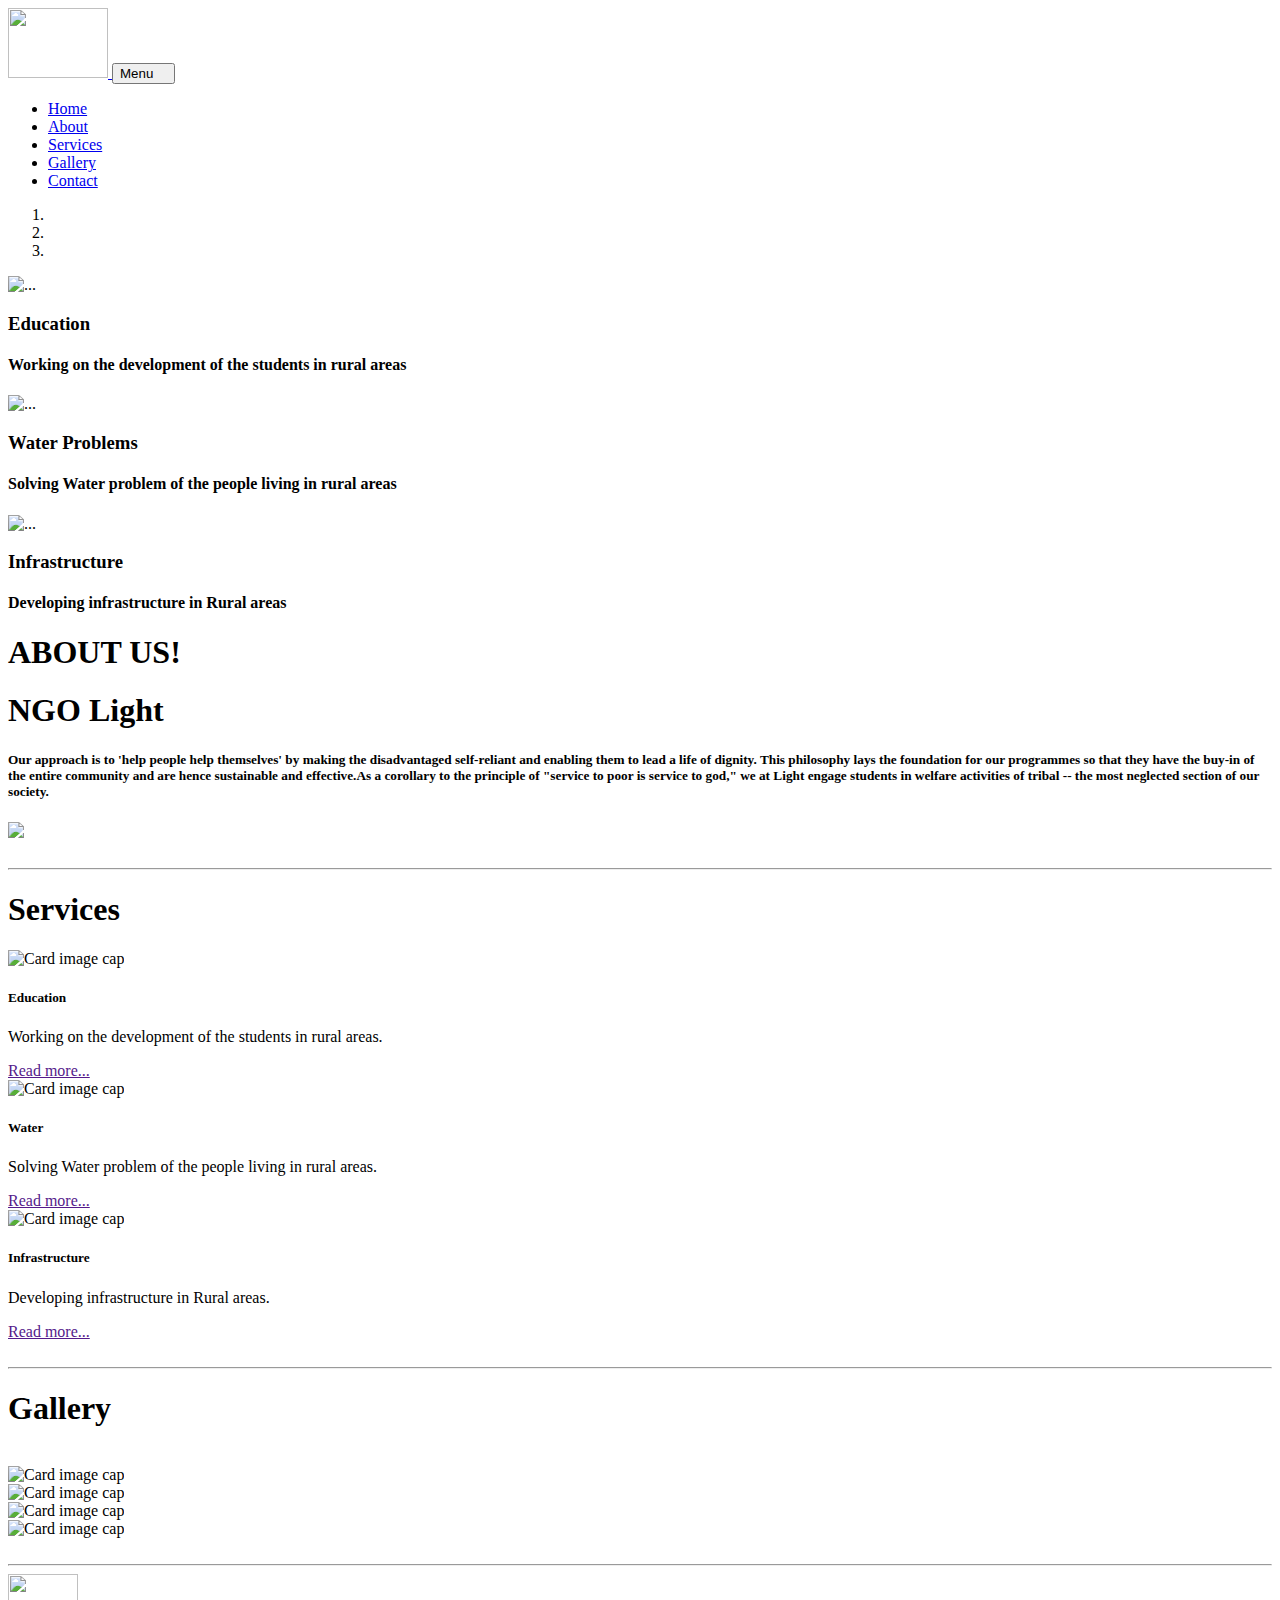
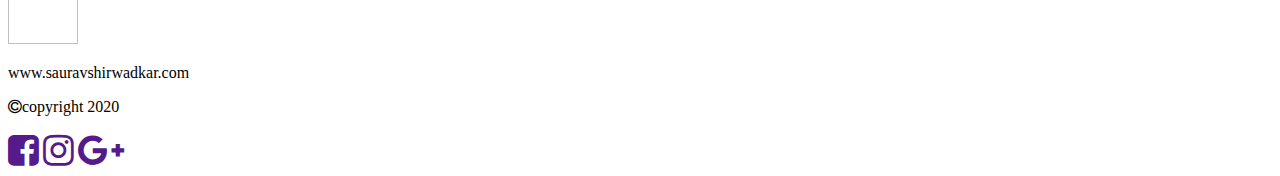
==== index.html @ b5f8c8ce "Add files via upload" ====
<!DOCTYPE html>
<html lang="en">
<head>
    <meta charset="UTF-8">
    <meta name="viewport" content="width=device-width, initial-scale=1.0">
    <title>HOME</title>
    <!--Offline bootstrap links-->
    <link rel="stylesheet" href="css/bootstrap.min.css">
    <link rel="stylesheet" href="css/about.css">

    <script src="js/jQuery.js"></script>
    <script src="js/bootstrap.min.js"></script>

    <!--Fontawesome-->
    <link href="css/all.css" rel="stylesheet">
    <link rel="stylesheet" href="https://cdnjs.cloudflare.com/ajax/libs/font-awesome/4.7.0/css/font-awesome.min.css">

</head>
<body>
    <!--NAVIGATION-->
         
            <nav class="navbar navbar-expand-lg navbar-light fixed-top bg-light" >
                    <div class="container">
                        <a class="navbar-brand js-scroll- " href="index.html">
                            <img src="assests/logo/ngo.png" height="70px" width="100px">
                        </a>
                        <button class="navbar-toggler navbar-toggler-right" type="button" data-toggle="collapse" data-target="#navbarResponsive" aria-controls="navbarResponsive" aria-expanded="false" aria-label="Toggle navigation">
                            Menu
                            <i class="fas fa-bars"></i>
                        </button>
                        <div class="collapse navbar-collapse" id="navbarResponsive">
                            <ul class="navbar-nav ml-auto ">
                                <li class="nav-item"><a class="nav-link js-scroll-trigger active" href="index.html">Home</a></li>
                                <li class="nav-item "><a class="nav-link js-scroll-trigger " href="about.html">About</a></li>
                                <li class="nav-item "><a class="nav-link js-scroll-trigger " href="services.html">Services</a></li>
                                <li class="nav-item"><a class="nav-link js-scroll-trigger " href="gallery.html">Gallery</a></li>
                                <li class="nav-item"><a class="nav-link js-scroll-trigger" href="contact.html">Contact</a></li>
                            </ul>
                        </div>
                    </div>
            </nav>
        

    <!--Slider-->
    
            <div class="bd-example slider" id="home">
                <div id="carouselExampleCaptions" class="carousel slide" data-ride="carousel">
                <ol class="carousel-indicators">
                    <li data-target="#carouselExampleCaptions" data-slide-to="0" class="active"></li>
                    <li data-target="#carouselExampleCaptions" data-slide-to="1"></li>
                    <li data-target="#carouselExampleCaptions" data-slide-to="2"></li>
                </ol>
                <div class="carousel-inner">
                    <div class="carousel-item active">
                    <img src="assests/images/education1.jpg" class="d-block w-100" alt="..." width="100%" height="400px">
                    <div class="carousel-caption d-none d-md-block">
                        <h3 class="text-warning"><b>Education</b></h3>
                        <h4 class="text-warning"><b>Working on the development of the students in rural areas</b></h4>
                    </div>
                    </div>
                    <div class="carousel-item">
                    <img src="assests/images/water.jpg" class="d-block w-100" alt="..." width="100%" height="400px">
                    <div class="carousel-caption d-none d-md-block">
                        <h3 class="text-dark">Water Problems</h3>
                        <h4 class="text-dark">Solving Water problem of the people living in rural areas</h4>
                    </div>
                    </div>
                    <div class="carousel-item">
                    <img src="assests/images/infrastructure.png" class="d-block w-100" alt="..." width="100%" height="400px">
                    <div class="carousel-caption d-none d-md-block">
                        <h3>Infrastructure</h3>
                        <h4>Developing infrastructure in Rural areas</h4>
                    </div>
                    </div>
                </div>
                <a class="carousel-control-prev" href="#carouselExampleCaptions" role="button" data-slide="prev">
                    <span class="carousel-control-prev-icon" aria-hidden="true"></span>
                    <span class="sr-only">Previous</span>
                </a>
                <a class="carousel-control-next" href="#carouselExampleCaptions" role="button" data-slide="next">
                    <span class="carousel-control-next-icon" aria-hidden="true"></span>
                    <span class="sr-only">Next</span>
                </a>
                </div>
            </div>
           
            
    <!--About Us-->
            <div class="text-center m-5" id="about">
                <h1><strong>ABOUT US!</strong></h1>

            </div>

           <div class="container ">
                <div class="row ">

                  <div class="col-md col-md-6 ">
                    <h1 class="text-center">NGO Light</h1>
                    <h5 class="p-3 align-middle">Our approach is to 'help people help themselves' by making the disadvantaged self-reliant and enabling 
                      them to lead a life of dignity. This philosophy lays the foundation for our programmes so that they have 
                      the buy-in of the entire community and are hence sustainable and effective.As a corollary to the principle of
                      "service to poor is service to god," we at Light engage students in
                      welfare activities of tribal -- the most neglected section of our society.</h5>
          
   

                  </div>

                  <div class="col-md col-md-6">
                    <img src="assests/images/ngo-about.jpg" class="rounded img-thumbnail shadow-lg border" width="579" >
                  </div>
                  
                </div>
            </div>
            <br>
            <hr>

    <!--Services-->
    
            <div class="text-center m-5" id="services">
                <h1><strong>Services</strong></h1>
            </div>
            <!--Card-->
            <div class="card-deck col-lg-12 m-auto">
                <div class="card border">
                  <img class="card-img-top" src="assests/images/education1.jpg" alt="Card image cap" height="300">
                  <div class="card-body">
                    <h5 class="card-title text-justify">Education</h5>
                    <p class="card-text text-justify">Working on the development of the students in rural areas.</p> 
                    <a href="">Read more...</a>
                  </div>
                </div>
                <div class="card">
                  <img class="card-img-top" src="assests/images/water.jpg" alt="Card image cap" height="300">
                  <div class="card-body">
                    <h5 class="card-title text-justify">Water</h5>
                    <p class="card-text text-justify">Solving Water problem of the people living in rural areas.</p> 
                    <a href="">Read more...</a> 
                  </div>
                </div>
                <div class="card">
                  <img class="card-img-top" src="assests/images/infrastructure.png" alt="Card image cap" height="300">
                  <div class="card-body">
                    <h5 class="card-title text-justify">Infrastructure</h5>
                    <p class="card-text text-justify">Developing infrastructure in Rural areas.</p>
                    <a href="">Read more...</a>
                  </div>
                </div>
              </div>
              <br>
              <hr> 
        
    <!--Gallery-->
              <div id=""></div>
              <div class="text-center m-5" id="gallery">
                    <h1><strong>Gallery</strong></h1>
              </div>
              <br>
              <div class="col-lg">
                <div class="row justify-content-center  ">
                  <div class="p-2">
                    <img class="" src="assests/images/gallery1.jpg" alt="Card image cap" width="250px" height="250px">
                  </div>
                  <div class="p-2">
                    <img class="img" src="assests/images/gallery2.jpg" alt="Card image cap" width="250px" height="250px">
                  </div>
                  <div class="p-2">
                    <img class="" src="assests/images/gallery3.jpeg" alt="Card image cap" width="250px" height="250px">
                  </div>
                  <div class="p-2">
                    <img class="" src="assests/images/students.jpeg" alt="Card image cap" width="250px" height="250px">
                  </div>
                </div>
              </div> 
              <br>
              <hr>
    
    <!--Footer-->

    <div class="container">
      <div class="row col-lg-12 col-sm-12 ">

        <div class="col-lg-6">
          <div><img src="assests/logo/ngo.png" height="70px" width="70px"></div>
          <p>www.sauravshirwadkar.com</p>
          <p><i class="fa fa-copyright" aria-hidden="true">copyright 2020</i></p>
        </div>

        <div class="col-lg-6 justify-content-sm-center align-center text-lg-right text-md-right ">
          <a href=""><i class="fa fa-facebook-square" style="font-size:36px"></i></a>
          <a href=""><i class="fa fa-instagram" style="font-size:36px"></i></a>
          <a href=""><i class="fa fa-google-plus" style="font-size:36px"></i></a>
        </div>
         
      </div>
     </div>
                

            
</body>
</html>
---- css/about.css ----
/* Background image and text */

.bgimage{
    margin-top: 96px;
}

.cont{
    position: relative;
    text-align: center;
    color: white;
  }
  
 
  /* Centered text */
  .centered {
    position: absolute;
    top: 50%;
    left: 50%;
    transform: translate(-50%, -50%);
  }

  .text-size{
    font-size:30px;
  }
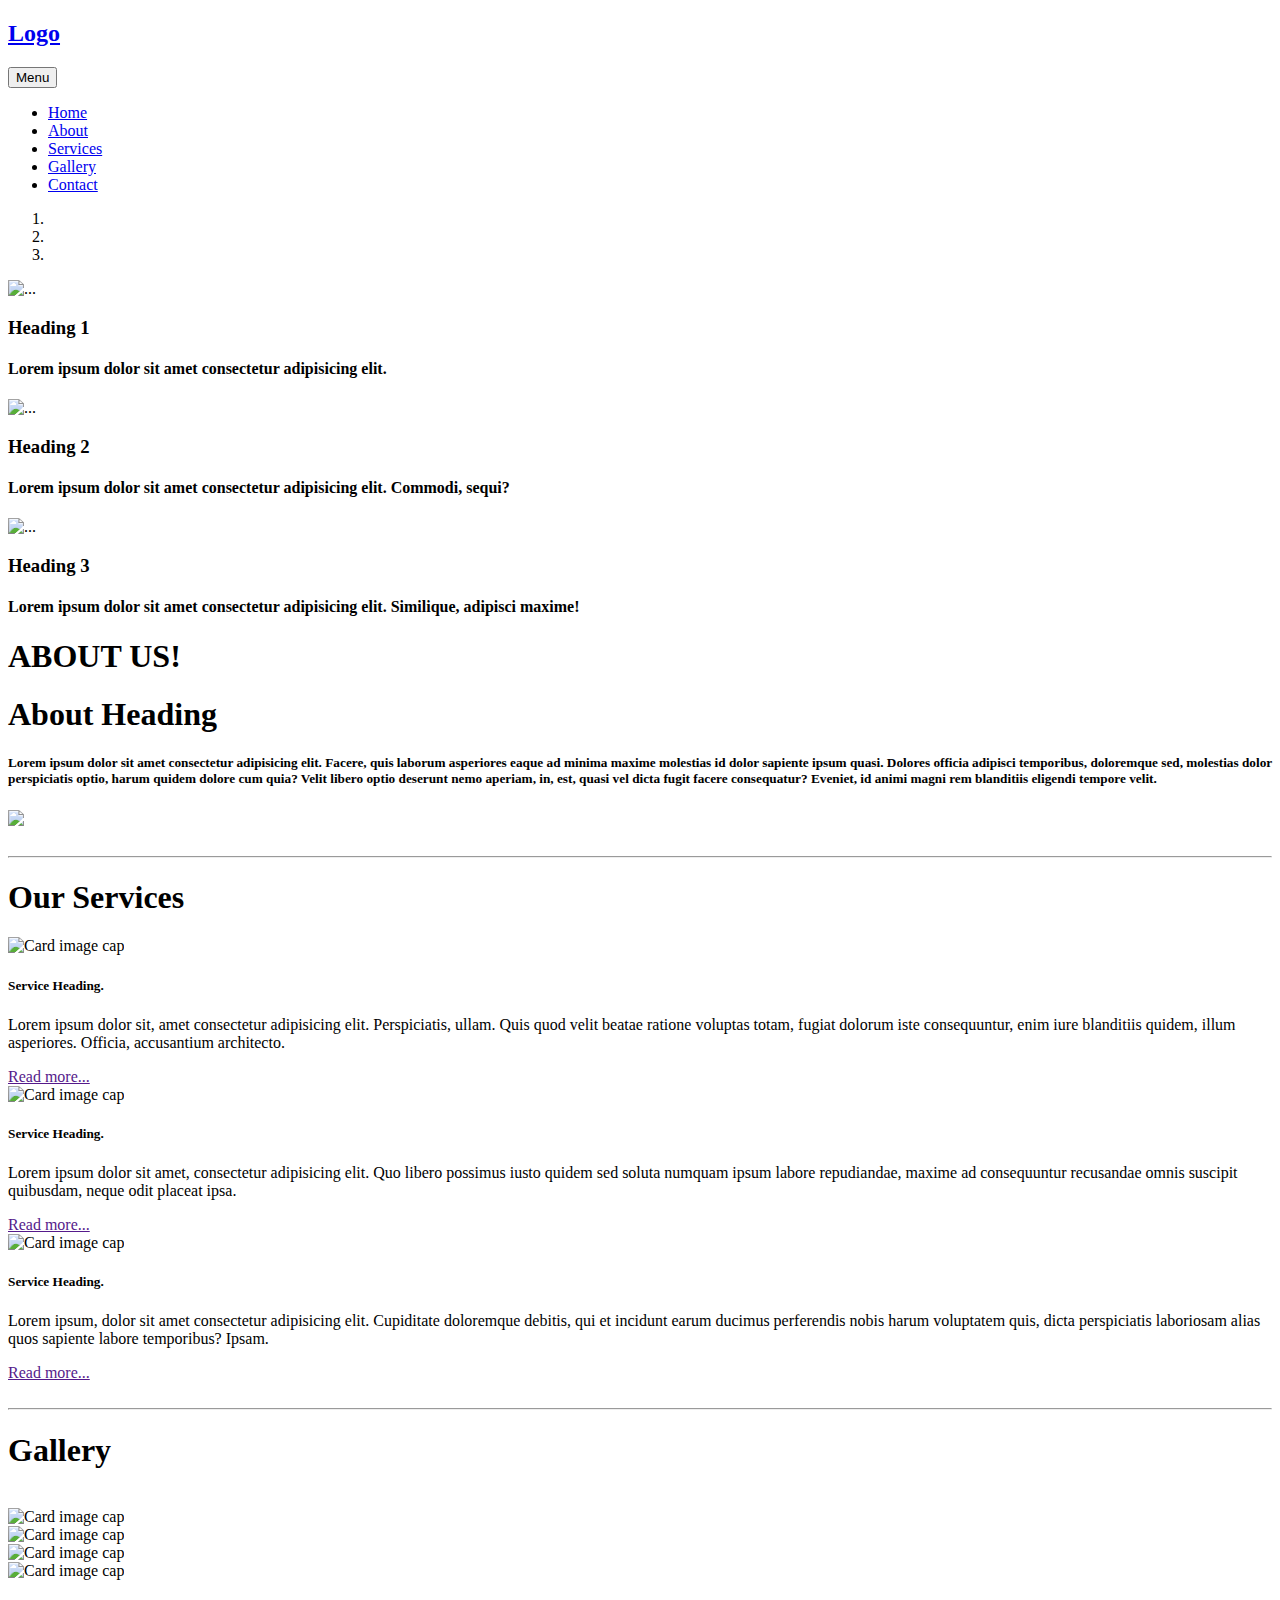
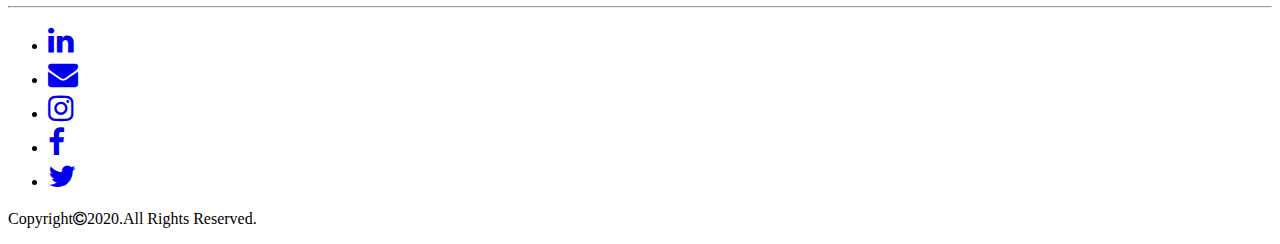
==== commit 72c54fe8: "Add files via upload" ====
--- a/index.html
+++ b/index.html
@@ -22,11 +22,11 @@
             <nav class="navbar navbar-expand-lg navbar-light fixed-top bg-light" >
                     <div class="container">
                         <a class="navbar-brand js-scroll- " href="index.html">
-                            <img src="assests/logo/ngo.png" height="70px" width="100px">
+                           <h2>Logo</h2>
                         </a>
                         <button class="navbar-toggler navbar-toggler-right" type="button" data-toggle="collapse" data-target="#navbarResponsive" aria-controls="navbarResponsive" aria-expanded="false" aria-label="Toggle navigation">
                             Menu
-                            <i class="fas fa-bars"></i>
+                            
                         </button>
                         <div class="collapse navbar-collapse" id="navbarResponsive">
                             <ul class="navbar-nav ml-auto ">
@@ -43,7 +43,7 @@
 
     <!--Slider-->
     
-            <div class="bd-example slider" id="home">
+            <div class="bd-example slider" id="index.html">
                 <div id="carouselExampleCaptions" class="carousel slide" data-ride="carousel">
                 <ol class="carousel-indicators">
                     <li data-target="#carouselExampleCaptions" data-slide-to="0" class="active"></li>
@@ -52,24 +52,24 @@
                 </ol>
                 <div class="carousel-inner">
                     <div class="carousel-item active">
-                    <img src="assests/images/education1.jpg" class="d-block w-100" alt="..." width="100%" height="400px">
+                    <img src="assests/images/1.jpg" class="d-block w-100" alt="..." width="100%" height="500px">
                     <div class="carousel-caption d-none d-md-block">
-                        <h3 class="text-warning"><b>Education</b></h3>
-                        <h4 class="text-warning"><b>Working on the development of the students in rural areas</b></h4>
+                        <h3 class=""><b>Heading 1</b></h3>
+                        <h4 class=""><b>Lorem ipsum dolor sit amet consectetur adipisicing elit.</b></h4>
                     </div>
                     </div>
                     <div class="carousel-item">
-                    <img src="assests/images/water.jpg" class="d-block w-100" alt="..." width="100%" height="400px">
+                    <img src="assests/images/2.jpeg" class="d-block w-100" alt="..." width="100%" height="500px">
                     <div class="carousel-caption d-none d-md-block">
-                        <h3 class="text-dark">Water Problems</h3>
-                        <h4 class="text-dark">Solving Water problem of the people living in rural areas</h4>
+                        <h3 >Heading 2</h3>
+                        <h4>Lorem ipsum dolor sit amet consectetur adipisicing elit. Commodi, sequi?</h4>
                     </div>
                     </div>
                     <div class="carousel-item">
-                    <img src="assests/images/infrastructure.png" class="d-block w-100" alt="..." width="100%" height="400px">
+                    <img src="assests/images/3.jpeg" class="d-block w-100" alt="..." width="100%" height="500px">
                     <div class="carousel-caption d-none d-md-block">
-                        <h3>Infrastructure</h3>
-                        <h4>Developing infrastructure in Rural areas</h4>
+                        <h3>Heading 3</h3>
+                        <h4>Lorem ipsum dolor sit amet consectetur adipisicing elit. Similique, adipisci maxime!</h4>
                     </div>
                     </div>
                 </div>
@@ -95,19 +95,19 @@
                 <div class="row ">
 
                   <div class="col-md col-md-6 ">
-                    <h1 class="text-center">NGO Light</h1>
-                    <h5 class="p-3 align-middle">Our approach is to 'help people help themselves' by making the disadvantaged self-reliant and enabling 
-                      them to lead a life of dignity. This philosophy lays the foundation for our programmes so that they have 
-                      the buy-in of the entire community and are hence sustainable and effective.As a corollary to the principle of
-                      "service to poor is service to god," we at Light engage students in
-                      welfare activities of tribal -- the most neglected section of our society.</h5>
+                    <h1 class="text-center">About Heading</h1>
+                    <h5 class="p-3 align-middle">Lorem ipsum dolor sit amet consectetur adipisicing elit. Facere, quis laborum 
+                      asperiores eaque ad minima maxime molestias id dolor sapiente ipsum quasi. Dolores officia adipisci temporibus, 
+                      doloremque sed, molestias dolor perspiciatis optio, harum quidem dolore cum quia? Velit libero optio deserunt nemo 
+                      aperiam, in, est, quasi vel dicta fugit facere consequatur? Eveniet, id animi magni rem blanditiis eligendi tempore 
+                      velit.</h5>
           
    
 
                   </div>
 
                   <div class="col-md col-md-6">
-                    <img src="assests/images/ngo-about.jpg" class="rounded img-thumbnail shadow-lg border" width="579" >
+                    <img src="assests/images/aboutus.jpg" class="rounded img-thumbnail shadow-lg border" width="579" >
                   </div>
                   
                 </div>
@@ -118,31 +118,31 @@
     <!--Services-->
     
             <div class="text-center m-5" id="services">
-                <h1><strong>Services</strong></h1>
+                <h1><strong>Our Services</strong></h1>
             </div>
             <!--Card-->
             <div class="card-deck col-lg-12 m-auto">
                 <div class="card border">
-                  <img class="card-img-top" src="assests/images/education1.jpg" alt="Card image cap" height="300">
+                  <img class="card-img-top" src="assests/images/1.jpg" alt="Card image cap" height="300">
                   <div class="card-body">
-                    <h5 class="card-title text-justify">Education</h5>
-                    <p class="card-text text-justify">Working on the development of the students in rural areas.</p> 
+                    <h5 class="card-title text-justify">Service Heading.</h5>
+                    <p class="card-text text-justify">Lorem ipsum dolor sit, amet consectetur adipisicing elit. Perspiciatis, ullam. Quis quod velit beatae ratione voluptas totam, fugiat dolorum iste consequuntur, enim iure blanditiis quidem, illum asperiores. Officia, accusantium architecto.</p> 
                     <a href="">Read more...</a>
                   </div>
                 </div>
                 <div class="card">
-                  <img class="card-img-top" src="assests/images/water.jpg" alt="Card image cap" height="300">
+                  <img class="card-img-top" src="assests/images/2.jpeg" alt="Card image cap" height="300">
                   <div class="card-body">
-                    <h5 class="card-title text-justify">Water</h5>
-                    <p class="card-text text-justify">Solving Water problem of the people living in rural areas.</p> 
+                    <h5 class="card-title text-justify">Service Heading.</h5>
+                    <p class="card-text text-justify">Lorem ipsum dolor sit amet, consectetur adipisicing elit. Quo libero possimus iusto quidem sed soluta numquam ipsum labore repudiandae, maxime ad consequuntur recusandae omnis suscipit quibusdam, neque odit placeat ipsa.</p> 
                     <a href="">Read more...</a> 
                   </div>
                 </div>
                 <div class="card">
-                  <img class="card-img-top" src="assests/images/infrastructure.png" alt="Card image cap" height="300">
+                  <img class="card-img-top" src="assests/images/3.jpeg" alt="Card image cap" height="300">
                   <div class="card-body">
-                    <h5 class="card-title text-justify">Infrastructure</h5>
-                    <p class="card-text text-justify">Developing infrastructure in Rural areas.</p>
+                    <h5 class="card-title text-justify">Service Heading.</h5>
+                    <p class="card-text text-justify">Lorem ipsum, dolor sit amet consectetur adipisicing elit. Cupiditate doloremque debitis, qui et incidunt earum ducimus perferendis nobis harum voluptatem quis, dicta perspiciatis laboriosam alias quos sapiente labore temporibus? Ipsam.</p>
                     <a href="">Read more...</a>
                   </div>
                 </div>
@@ -156,19 +156,19 @@
                     <h1><strong>Gallery</strong></h1>
               </div>
               <br>
-              <div class="col-lg">
-                <div class="row justify-content-center  ">
+              <div class="container col-lg">
+                <div class="row justify-content-around  justify-content-sm-center">
                   <div class="p-2">
-                    <img class="" src="assests/images/gallery1.jpg" alt="Card image cap" width="250px" height="250px">
+                    <img class="" src="assests/images/gallery1.jpg" alt="Card image cap" width="300px" height="300px">
                   </div>
                   <div class="p-2">
-                    <img class="img" src="assests/images/gallery2.jpg" alt="Card image cap" width="250px" height="250px">
+                    <img class="img" src="assests/images/gallery2.jpg" alt="Card image cap" width="300px" height="300px">
                   </div>
                   <div class="p-2">
-                    <img class="" src="assests/images/gallery3.jpeg" alt="Card image cap" width="250px" height="250px">
+                    <img class="" src="assests/images/gallery3.jpeg" alt="Card image cap" width="300px" height="300px">
                   </div>
                   <div class="p-2">
-                    <img class="" src="assests/images/students.jpeg" alt="Card image cap" width="250px" height="250px">
+                    <img class="" src="assests/images/students.jpeg" alt="Card image cap" width="300px" height="300px">
                   </div>
                 </div>
               </div> 
@@ -178,19 +178,16 @@
     <!--Footer-->
 
     <div class="container">
-      <div class="row col-lg-12 col-sm-12 ">
+      <div class="card-body card-body-cascade text-center">
+        <ul class="navbar-nav flex-row d-flex justify-content-center">
+          <li class="nav-item"><a class="nav-link px-1" href="#" style="font-size: 30px;"><span class="fa fa-linkedin"></span></a></li>
+          <li class="nav-item"><a class="nav-link px-1" href="mailto: saurav.shirwadkar@gmail.com" style="font-size: 30px;"><span class="fa fa-envelope" ></span></a></li>
+          <li class="nav-item"><a class="nav-link px-1" href="#" style="font-size: 30px;"><span class="fa fa-instagram" ></span></a></li> 
+          <li class="nav-item"><a class="nav-link px-1" href="#" style="font-size: 30px;"><span class="fa fa-facebook" ></span></a></li>
+          <li class="nav-item"><a class="nav-link px-1" href="#" style="font-size: 30px;"><span class="fa fa-twitter"></span></a></li>
+        </ul>
 
-        <div class="col-lg-6">
-          <div><img src="assests/logo/ngo.png" height="70px" width="70px"></div>
-          <p>www.sauravshirwadkar.com</p>
-          <p><i class="fa fa-copyright" aria-hidden="true">copyright 2020</i></p>
-        </div>
-
-        <div class="col-lg-6 justify-content-sm-center align-center text-lg-right text-md-right ">
-          <a href=""><i class="fa fa-facebook-square" style="font-size:36px"></i></a>
-          <a href=""><i class="fa fa-instagram" style="font-size:36px"></i></a>
-          <a href=""><i class="fa fa-google-plus" style="font-size:36px"></i></a>
-        </div>
+        <p class="">Copyright<i class="fa fa-copyright" aria-hidden="true"></i>2020.All Rights Reserved.</p>
          
       </div>
      </div>
